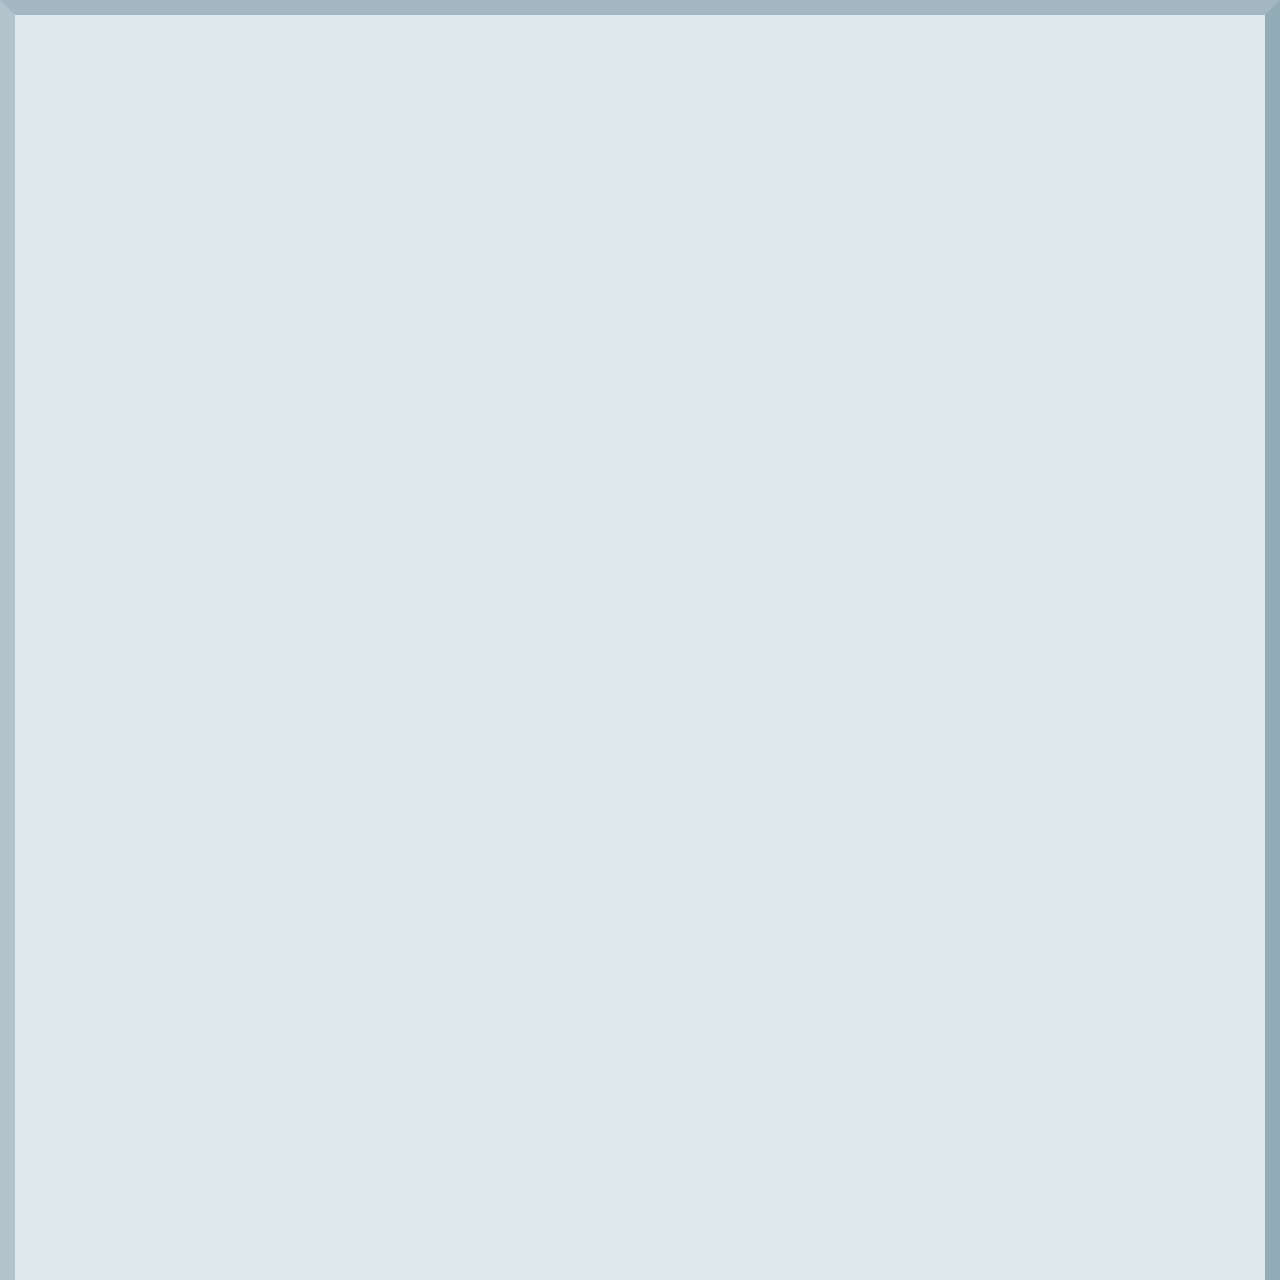
==== about.html @ 24993cef "initto" ====
<!DOCTYPE html>
<html lang="en">

<head>
  <meta charset="UTF-8">
  <meta http-equiv="X-UA-Compatible" content="IE=edge">
  <meta name="viewport" content="width=device-width, initial-scale=1.0">
  <link href="./index.css" rel="stylesheet">
  <script src="about.js" defer></script>
  </link>
  <title>About Sherif</title>
</head>

<body>
  <p></p>
  <!-- <img src="me.jpeg" alt="second picture of me" style="height: auto; width: 300px;">
  <img src="young.jpg" alt="second picture of me" style="height: auto; width: 300px; transform: rotate(90deg);"> -->
</body>

</html>
---- index.css ----
* {
  --brand-hue: 200;
  --brand-saturation: 100%;
  --brand-lightness: 25%;
  /* Light Theme */
  --brand-light: hsl(var(--brand-hue) var(--brand-saturation) var(--brand-lightness));
  --text1-light: hsl(var(--brand-hue) var(--brand-saturation) 10%);
  --text2-light: hsl(var(--brand-hue) 30% 30%);
  --tile1-light: hsl(var(--brand-hue) 25% 90%);
  --tile2-light: hsl(var(--brand-hue) 20% 99%);
  --tile3-light: hsl(var(--brand-hue) 20% 75%);
  --tile4-light: hsl(var(--brand-hue) 20% 70%);
  --tile5-light: hsl(var(--brand-hue) 20% 65%);
  --tile6-light: hsl(var(--brand-hue) 20% 60%);
  --tile-shadow-light: var(--brand-hue) 10% 20%;
  --shadow-strength-light: .02;
  /* dark */
  --brand-dark: hsl( var(--brand-hue) calc(var(--brand-saturation) / 1.5) calc(var(--brand-lightness) / 1.5));
  --text1-dark: hsl(var(--brand-hue) 15% 80%);
  --text2-dark: hsl(var(--brand-hue) 10% 70%);
  --tile1-dark: hsl(var(--brand-hue) 10% 10%);
  --tile2-dark: hsl(var(--brand-hue) 10% 15%);
  --tile3-dark: hsl(var(--brand-hue) 5% 20%);
  --tile4-dark: hsl(var(--brand-hue) 5% 25%);
  --tile5-dark: hsl(var(--brand-hue) 10% 30%);
  --tile6-dark: hsl(var(--brand-hue) 15% 35%);
  --tile-shadow-dark: var(--brand-hue) 50% 3%;
  --shadow-strength-dark: .8;
  /* dim */
  --brand-dim: hsl( var(--brand-hue) calc(var(--brand-saturation) / 1.25) calc(var(--brand-lightness) / 1.25));
  --text1-dim: hsl(var(--brand-hue) 15% 75%);
  --text2-dim: hsl(var(--brand-hue) 10% 61%);
  --tile1-dim: hsl(var(--brand-hue) 10% 20%);
  --tile2-dim: hsl(var(--brand-hue) 10% 25%);
  --tile3-dim: hsl(var(--brand-hue) 5% 30%);
  --tile4-dim: hsl(var(--brand-hue) 5% 35%);
  --tile5-dim: hsl(var(--brand-hue) 5% 40%);
  --tile6-dim: hsl(var(--brand-hue) 5% 45%);
  --tile-shadow-dim: var(--brand-hue) 30% 13%;
  --shadow-strength-dim: .2;
  margin: 0;
  padding: 0;
  font-size: 16px;
}

body,
html {
  margin: 0;
  padding: 0;
  box-sizing: border-box;
  overflow-x: hidden;
  height: 100vh;
  width: 100vw;
}

h3 {
  margin: 0;
  padding: 0;
}

:root {
  color-scheme: light;
  /* set defaults */
  --brand: var(--brand-light);
  --text1: var(--text1-light);
  --text2: var(--text2-light);
  --tile1: var(--tile1-light);
  --tile2: var(--tile2-light);
  --tile3: var(--tile3-light);
  --tile4: var(--tile4-light);
  --tile5: var(--tile5-light);
  --tile6: var(--tile6-light);
  --tile-shadow-light: var(--tile-shadow-light);
  --shadow-strength: var(--shadow-strength-light);
  --spacing: 0.35rem;
  --overlay: var(--spacing) calc(var(--spacing) * -3) var(--spacing) var(--spacing);
  --size-one: 10px;
  --size-two: 10px;
}

[color-scheme="light"] {
  color-scheme: light;
  /* set defaults */
  --brand: var(--brand-light);
  --text1: var(--text1-light);
  --text2: var(--text2-light);
  --tile1: var(--tile1-light);
  --tile2: var(--tile2-light);
  --tile3: var(--tile3-light);
  --tile4: var(--tile4-light);
  --tile-shadow-light: var(--tile-shadow-light);
  --shadow-strength: var(--shadow-strength-light);
}

[color-scheme="dark"] {
  color-scheme: dark;
  --brand: var(--brand-dark);
  --text1: var(--text1-dark);
  --text2: var(--text2-dark);
  --tile1: var(--tile1-dark);
  --tile2: var(--tile2-dark);
  --tile3: var(--tile3-dark);
  --tile4: var(--tile4-dark);
  --tile5: var(--tile5-dark);
  --tile6: var(--tile6-dark);
  --tile-shadow: var(--tile-shadow-dark);
  --shadow-strength: var(--shadow-strength-dark);
}

[color-scheme="dim"] {
  color-scheme: dark;
  --brand: var(--brand-dim);
  --text1: var(--text1-dim);
  --text2: var(--text2-dim);
  --tile1: var(--tile1-dim);
  --tile2: var(--tile2-dim);
  --tile3: var(--tile3-dim);
  --tile4: var(--tile4-dim);
  --tile5: var(--tile5-dim);
  --tile6: var(--tile6-dim);
  --tile-shadow: var(--tile-shadow-dim);
  --shadow-strength: var(--shadow-strength-dim);
}

html {
  /* background-color: var(--colour_bg); */
  overflow: hidden;
}

body {
  /* background-image: radial-gradient(var(--brand) 15%, transparent 25%), radial-gradient(var(--brand) 15%, transparent 25%);
  background-size: var(--size-one) var(--size-two); */
  display: flex;
  /* align-items: center;
  justify-content: center; */
  background-color: var(--tile1);
  border-left: 15px solid var(--tile3);
  border-top: 15px solid var(--tile4);
  border-right: 15px solid var(--tile5);
  /* border-bottom: 15px solid var(--tile5); */
  height: 100vw;
  /* border: 5px solid red; */
}


/* .bg {
  margin: 0;
  background: transparent;
  background-position-x: 0%;
  background-position-y: 0%;
  background-image: none;
  background-size: auto;
  position: absolute;
  height: 100%;
  width: 100%;
  background-image: radial-gradient(var(--brand) 15%, transparent 16%), radial-gradient(var(--brand) 15%, transparent 16%);
  background-size: 15px 15px;
  z-index: -1;
} */

main {
  /* width: 500px; */
  /* margin: auto; */
  /* background-color: var(--tile1); */
  /* border-left: 15px solid var(--brand);
  border-right: 15px solid var(--brand); */
  /* border: 5px solid var(--brand); */
  /* width: 80vw; */
  /* height: 100vh; */
  /* margin-top: 2vh; */
  position: relative;
  display: flex;
  flex-direction: row;
  max-width: 1200px;
  height: 500px;
  flex-wrap: wrap;
  margin: 0 auto;
  margin-top: 150px;
  padding: 20px 0;
  border-bottom: 5px solid var(--tile5);
  /* border-top: 5px solid var(--tile5); */
}

p {
  color: var(--text1);
  font-size: 20px;
  font-family: Avenir;
  max-width: 300px;
}


/* 
.dance {
  width: min-content;
  height: min-content;
  color: var(--text1);
  font-size: 12px;
} */

.anime {
  width: min-content;
  height: min-content;
  color: var(--text1);
  font-size: 12px;
}
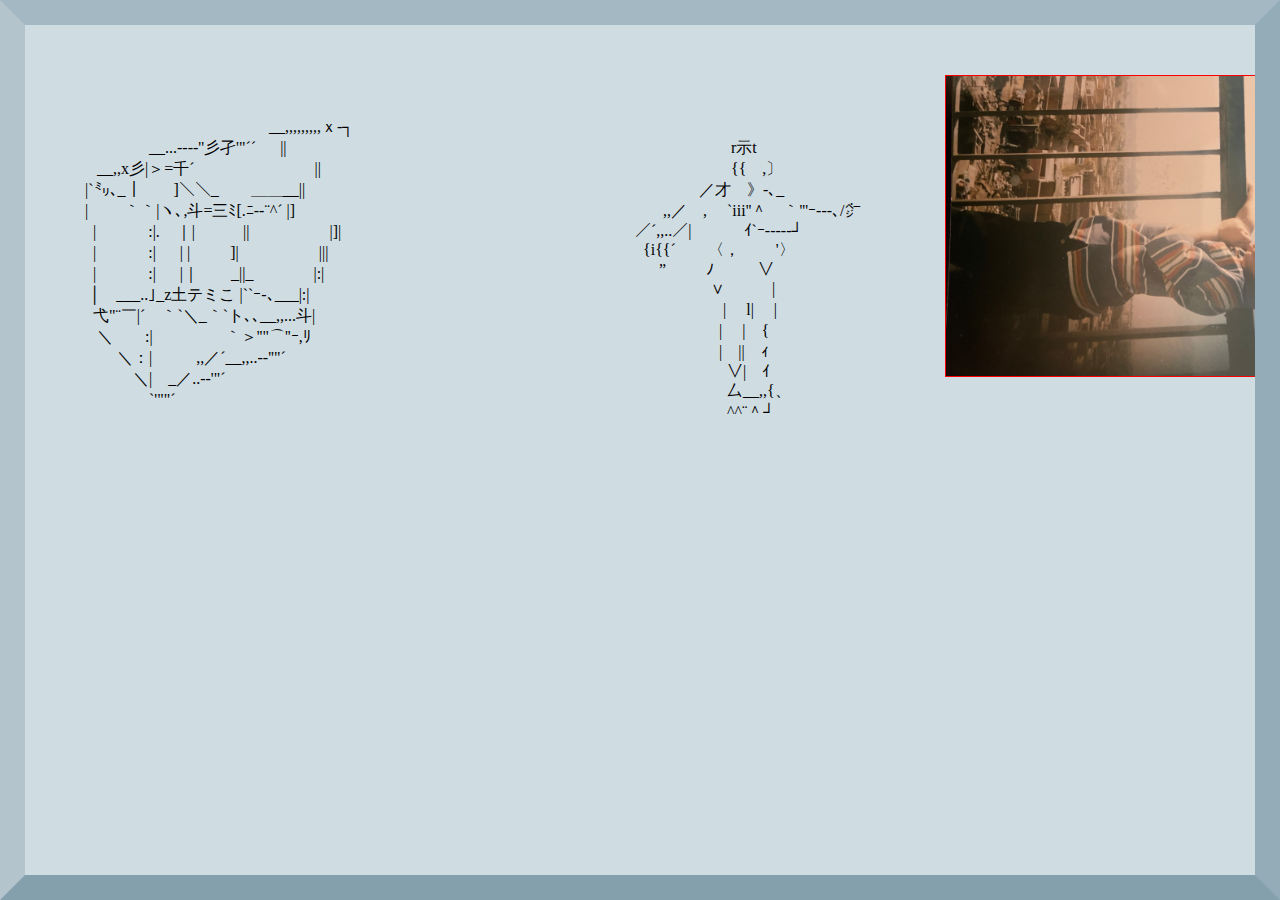
==== commit 55828474: "stuff" ====
--- a/about.html
+++ b/about.html
@@ -6,15 +6,26 @@
   <meta http-equiv="X-UA-Compatible" content="IE=edge">
   <meta name="viewport" content="width=device-width, initial-scale=1.0">
   <link href="./index.css" rel="stylesheet">
+  <link href="./about.css" rel="stylesheet">
   <script src="about.js" defer></script>
+  <script src="test.js" defer></script>
   </link>
   <title>About Sherif</title>
 </head>
 
 <body>
   <p></p>
-  <!-- <img src="me.jpeg" alt="second picture of me" style="height: auto; width: 300px;">
-  <img src="young.jpg" alt="second picture of me" style="height: auto; width: 300px; transform: rotate(90deg);"> -->
+  <main>
+    <div class="anime square">　　　　　　　　　　　　　　　　　　　　　　　　　　　　<br>　　　　　　　　　　　　　　　　　　　　　　　　　　　　<br>　　　　　　　　　　　　　　　　　　　　　 　　　　　　<br>　　 　 　 ___,,,..---‐''''丁''''''''──―---,ｚx;　　　　<br>　 　 f弋¨‐----＿＿_||___,,,,....--‐‐"¨´／ |　　　　<br>　　　|　 ｀＼､　　 　 __|工＿____　　 ／　　 |　　　　<br>　　　|　　 　　｀Y==ﾆ.⊥|]__,,..-ﾆ'¨T　　　　|　　　　<br>　　　|
+      　　　| 　 　 | :|] 　 　 　 |　　　　|　　　　<br>　　　|　　 　 　 | 　 　 | :|]|　 　 　 |　 　 　 |　　　　<br>　　　.|　　　　　|　　　 |_｣｣__　　　│　　　 :|　　　　<br>　　　.|　　　　 ,,以z'"彡_||￣¨''ｰz⊥　　　 |　　　　<br>　　 │　_,,..彡.--''⌒`'ヾ|]＞＜こ___＼､　｜　　　<br>　　　 ＜""´　　　　　　 ||　　　 　｀｀`'''-ﾐx|　　　　<br> 　 ｀`'～､__
+      　 ||　　 　 _,,...-‐'"´´　　　　<br>　　　　　　 　　 ｀`'ｰｘ､__|_,...-‐'"´　　　　　　　　　<br>　　　　　　　　　　　　　 ´　　　　　　　　　　　　　　<br>
+    </div>
+    <div class="anime dance">　　　　　<br>　　　　　　　　　　　　　　　　　　　　　　　　　　　　　　　　<br>　　　　　　　　　　　　　　　　 　　　　　　　　　　　　　　　　<br>　　　　　　　　　　　　　　　 ｨｧミt　　　　　　　　　　　　　　<br>　　　　　　　　　　　 　 　 　 (　 》　　　　　　　　　　　　　　<br>　　　　　　 　 ,_　　　　　 ／'廴_㌻～､,_____　　　　　　　　　<br>　　　　　　　　ﾟ込y---‐'´ ＾∨´,___,___｀¨¨'&gt;、
+      <br>　　　　　　　　 　｀`ｰ-､-イ｝　　　 }　 　｀¨￣ﾟ込　　　　　　<br>　　　　　　　　　　　　　 　 〉　 　 /　　　 　 　 ￣　　　　　<br>　　　　　　　　　　　 　 　 i′　　 ﾄ　　　　　　　　　　　　　<br>　　　　　　　　　　　　　　:|　　 　 i′　　　　　　　　　　　　<br>　　　　　　　　　　　 　 　 |　 |　 /　　　　　　　　　　　　　　<br>　　　　　　　　　　　 |　{ {
+      <br>｜ |　 〉　　　　　　　　　　　　　　<br>　∨}、〈　　　　　　　　　　　　　　<br>　　　　　　　　　　　　　　　 }__}ﾄ_}、　　　　　　　　　　　　　<br>　〈ｰ′`〉　　　　　　　　　　　　　<br>　　　　　　　　　　　　　　　　　　　　　　　　　　　　　　　　<br>　　　　　　　　　　　　　　　　　　　　　　　　　　　　　　　　<br>
+    </div>
+  </main>
+  <img src="young.jpg" alt="second picture of me">
 </body>
 
 </html>--- a/index.css
+++ b/index.css
@@ -6,8 +6,8 @@
   --brand-light: hsl(var(--brand-hue) var(--brand-saturation) var(--brand-lightness));
   --text1-light: hsl(var(--brand-hue) var(--brand-saturation) 10%);
   --text2-light: hsl(var(--brand-hue) 30% 30%);
-  --tile1-light: hsl(var(--brand-hue) 25% 90%);
-  --tile2-light: hsl(var(--brand-hue) 20% 99%);
+  --tile1-light: hsl(var(--brand-hue) 25% 85%);
+  --tile2-light: hsl(var(--brand-hue) 20% 80%);
   --tile3-light: hsl(var(--brand-hue) 20% 75%);
   --tile4-light: hsl(var(--brand-hue) 20% 70%);
   --tile5-light: hsl(var(--brand-hue) 20% 65%);
@@ -122,84 +122,87 @@
   --shadow-strength: var(--shadow-strength-dim);
 }
 
-html {
-  /* background-color: var(--colour_bg); */
-  overflow: hidden;
-}
-
 body {
-  /* background-image: radial-gradient(var(--brand) 15%, transparent 25%), radial-gradient(var(--brand) 15%, transparent 25%);
-  background-size: var(--size-one) var(--size-two); */
   display: flex;
-  /* align-items: center;
-  justify-content: center; */
   background-color: var(--tile1);
-  border-left: 15px solid var(--tile3);
-  border-top: 15px solid var(--tile4);
-  border-right: 15px solid var(--tile5);
-  /* border-bottom: 15px solid var(--tile5); */
-  height: 100vw;
-  /* border: 5px solid red; */
-}
-
-
-/* .bg {
-  margin: 0;
-  background: transparent;
-  background-position-x: 0%;
-  background-position-y: 0%;
-  background-image: none;
-  background-size: auto;
-  position: absolute;
-  height: 100%;
-  width: 100%;
-  background-image: radial-gradient(var(--brand) 15%, transparent 16%), radial-gradient(var(--brand) 15%, transparent 16%);
-  background-size: 15px 15px;
-  z-index: -1;
-} */
+  border-left: 25px solid var(--tile3);
+  border-top: 25px solid var(--tile4);
+  border-right: 25px solid var(--tile5);
+  border-bottom: 25px solid var(--tile6);
+}
+
+.wrapper {
+  width: 400px;
+}
 
 main {
-  /* width: 500px; */
-  /* margin: auto; */
-  /* background-color: var(--tile1); */
-  /* border-left: 15px solid var(--brand);
-  border-right: 15px solid var(--brand); */
-  /* border: 5px solid var(--brand); */
-  /* width: 80vw; */
-  /* height: 100vh; */
-  /* margin-top: 2vh; */
   position: relative;
-  display: flex;
-  flex-direction: row;
   max-width: 1200px;
   height: 500px;
-  flex-wrap: wrap;
   margin: 0 auto;
-  margin-top: 150px;
-  padding: 20px 0;
-  border-bottom: 5px solid var(--tile5);
-  /* border-top: 5px solid var(--tile5); */
+  margin-top: 50px;
+  display: grid;
+  grid-template-columns: min-content auto;
+  gap: 10px;
 }
 
 p {
   color: var(--text1);
   font-size: 20px;
   font-family: Avenir;
-  max-width: 300px;
-}
-
-
-/* 
-.dance {
-  width: min-content;
+}
+
+name-widget {
   height: min-content;
-  color: var(--text1);
-  font-size: 12px;
-} */
-
-.anime {
-  width: min-content;
-  height: min-content;
-  color: var(--text1);
-  font-size: 12px;
+  grid-row: 1;
+  grid-column: 1;
+}
+
+.about-block {
+  margin-top: 10px;
+}
+
+hue-scroll-widget {
+  grid-row: 1;
+  grid-column: 3;
+  margin-top: 0;
+}
+
+projects-block {
+  grid-row: 1;
+  grid-column: 2;
+}
+
+links-block {
+  grid-row: 2;
+  grid-column: 1;
+}
+
+.buttons {
+  margin-top: 10px;
+}
+
+::selection {
+  background: var(--text2);
+}
+
+::-moz-selection {
+  background: var(--text2);
+}
+
+.border-one {
+  border: 15px solid var(--tile5);
+}
+
+.border-two {
+  border: 15px solid var(--tile4);
+}
+
+.border-three {
+  border: 15px solid var(--tile3);
+}
+
+.border-four {
+  border: 15px solid var(--tile2);
+  padding: 15px;
 }--- a/about.css
+++ b/about.css
@@ -0,0 +1,7 @@
+img {
+  height: 400px;
+  /* width: 200px; */
+  transform: rotate(90deg);
+  aspect-ratio: 3/4;
+  border: 1px solid red;
+}